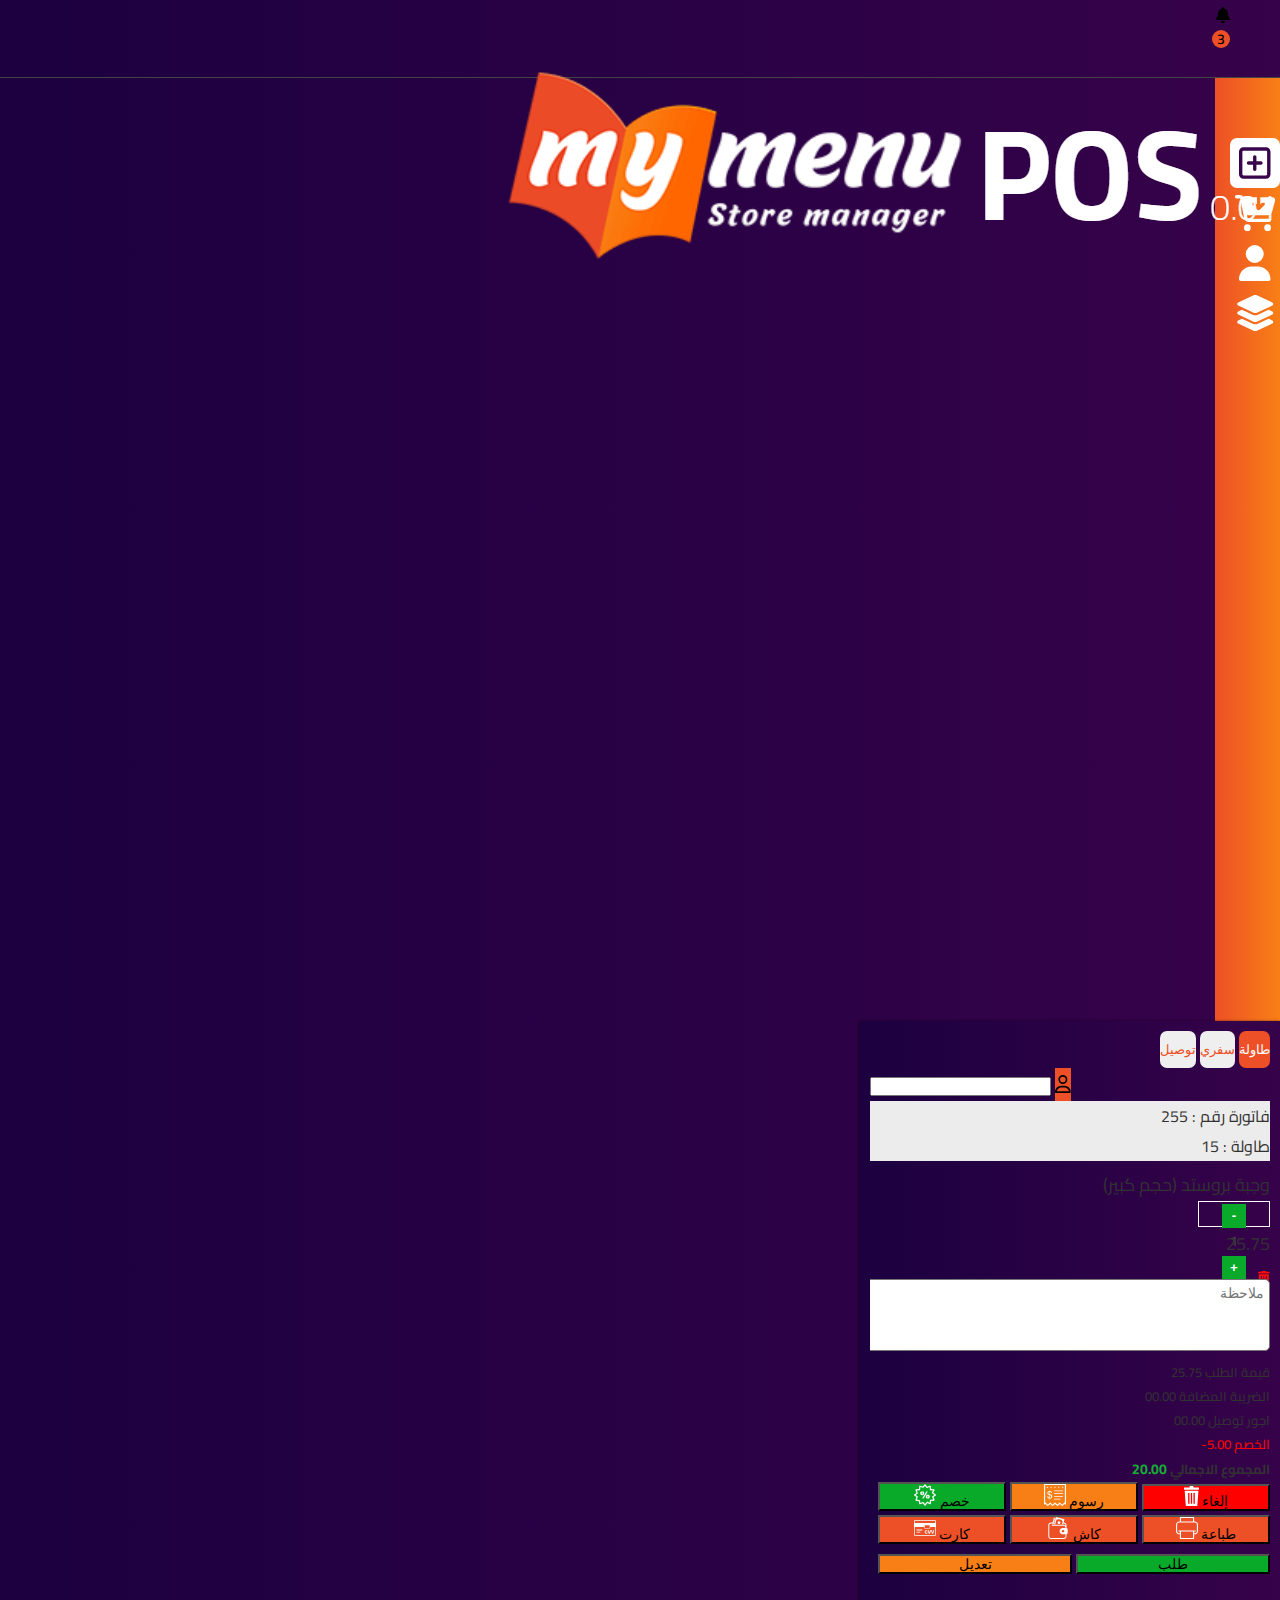
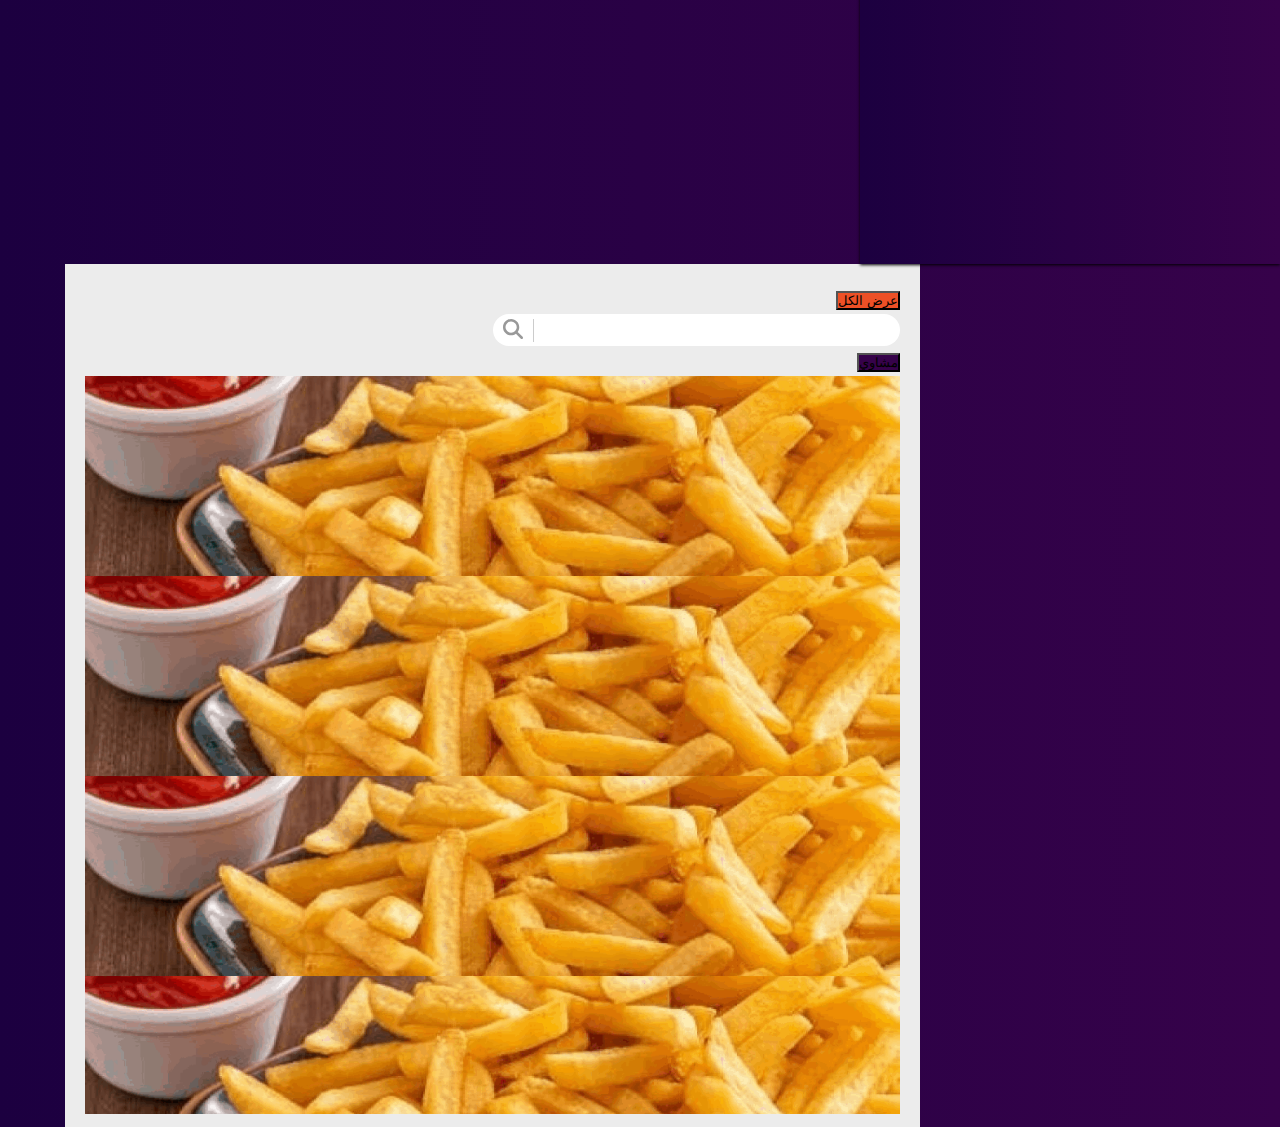
==== index.html @ 8ade613f "first commit" ====
<!doctype html>
<html lang="en" dir="rtl">
<head>
    <meta charset="utf-8">
    <meta name="viewport" content="width=device-width, initial-scale=1">
    <title>My Menu</title>
    <link rel="stylesheet" href="./css/style.css">
    <link rel="stylesheet" href="./css/all.min.css">
    <link href="https://cdn.jsdelivr.net/npm/bootstrap@5.3.2/dist/css/bootstrap.min.css" rel="stylesheet" integrity="sha384-T3c6CoIi6uLrA9TneNEoa7RxnatzjcDSCmG1MXxSR1GAsXEV/Dwwykc2MPK8M2HN" crossorigin="anonymous">
    <!-- Google Font -->
    <link rel="preconnect" href="https://fonts.googleapis.com">
    <link rel="preconnect" href="https://fonts.gstatic.com" crossorigin>
    <link href="https://fonts.googleapis.com/css2?family=Cairo:wght@200;300;400;500;600;700;800;900;1000 family=Raleway:wght@100;200;300;400;500;600;700;800;900&display=swap" rel="stylesheet">
    <link rel="shortcut icon" href="./img/logo.png" type="image/x-icon">
</head>
<body>

    <!-- Start page -->
    <div class="page">
        
        <!-- Start Navbar  -->
        <nav class="navbar overflow-hidden">
            <div class="container-fluid d-flex justify-content-between align-items-center">
                <div class="icon fs-3 text-white position-relative">
                    <i class="fas fa-bell"></i>
                    <span class="count_not position-absolute overflow-hidden">3</span>
                </div>
                <a class="logo navbar-brand d-block position-relative" href="#">
                    <img src="./img/logo.png" alt="logo" loading="lazy">
                </a>
            </div>
        </nav>
        <!-- End Navbar  -->
        
        <!-- -------**********------- -->
        
        <!-- Start Sidebar -->
        <section class="sidebar position-fixed">
            <ul class="links d-flex flex-column align-items-center gap-4">
                <li>
                    <a href="#menu" class="active_link">
                        <i class="fa-regular fa-square-plus"></i>
                    </a>
                </li>
                <li>
                    <a href="#orders" class="">
                        <i class="fa-solid fa-cart-arrow-down"></i>
                    </a>
                </li>
                <li>
                    <a href="#users" class="">
                        <i class="fa-solid fa-user"></i>
                    </a>
                </li>
                <li>
                    <a href="#" class="">
                        <i class="fa-solid fa-layer-group"></i>
                    </a>
                </li>
            </ul>
        </section>
        <!-- End Sidebar -->
        
        <!-- -------**********------- -->

        <!-- Start Cart -->
        <section class="cart position-fixed">

            <!-- Open & Close Cart -->
            <button class="open_close_cart position-absolute">
                <i class="icon_cart fa-solid fa-cart-shopping"></i>
            </button>

            <div class="cart_scr d-flex flex-column justify-content-between">
                <div class="head_cart">
                    <!-- Chose Button -->
                    <div class="chose_btn position-relative d-flex justify-content-between align-items-center gap-2">
                        <button class="active_chose">طاولة</button>
                        <button>سفري</button>
                        <button>توصيل</button>
                    </div>
        
                    <!-- Input_user -->
                    <div class="input_user input-group mt-2" dir="ltr">
                        <input type="text" class="form-control" aria-label="Dollar amount (with dot and two decimal places)">
                        <span class="input-group-text">
                            <i class="fa-regular fa-user text-white"></i>
                        </span>
                    </div>
        
                    <!-- Invoices -->
                    <div class="invoices mt-2 overflow-hidden bg-white">
        
                        <!-- Head -->
                        <div class="head d-flex justify-content-between align-items-center p-2">
                            <div class="invoice">
                                فاتورة رقم : <span id="invoice_num">255</span>
                            </div>
                            <div class="dining_table">
                                طاولة : <span id="dining_table_num">15</span>
                            </div>
                        </div>
        
                        <!-- Invoices Table -->
                        <div class="invoices_table d-flex flex-column p-2 shadow-sm overflow-y-auto">
        
                            <!-- Item -->
                            <div class="item d-flex gap-3 align-items-center justify-content-between">
                                <!-- Title -->
                                <div class="title">
                                    <p class="p-0 m-0">وجبة بروستد (حجم كبير)</p>
                                </div>
                                <!-- --------- -->
                                <div class="d-flex justify-content-between align-items-center gap-3">
                                    <!-- Counter -->
                                    <div class="counter rounded-2 position-relative overflow-hidden d-flex justify-content-center align-items-center">
                                        <button class="minus position-absolute left-0">-</button>
                                        <p class="num d-flex justify-content-center align-items-center m-0 p-0"></p>
                                        <button class="plus position-absolute right-0">+</button>
                                    </div>
                                    
                                    <!-- Price -->
                                    <div class="price">
                                        25.75
                                    </div>
                                    
                                    <!-- bin -->
                                    <button class="bin">
                                        <i class="fas fa-trash-can"></i>
                                    </button>
                                </div>
                            </div>
        
                        </div>
        
                    </div>
                    <!-- Note -->
                    <div class="note mt-2 rounded-3 overflow-hidden">
                        <textarea name="note" id="note" placeholder="ملاحظة"></textarea>
                    </div>
        
                    <!-- Total Price -->
                    <div class="total_price mt-1 bg-white py-1 px-2 rounded-2">
                        <!-- Order value -->
                        <div class="order_value d-flex align-items-center justify-content-between border-bottom py-1">
                            <span>قيمة الطلب</span>
                            <span class="fw-medium">25.75</span>
                        </div>
                        
                        <!-- Added tax -->
                        <div class="added_tax d-flex align-items-center justify-content-between border-bottom py-1">
                            <span>الضريبة المضافة</span>
                            <span class="fw-medium">00.00</span>
                        </div>
        
                        <!-- Delivery Fees -->
                        <div class="delivery_fees d-flex align-items-center justify-content-between border-bottom py-1">
                            <span>اجور توصيل</span>
                            <span class="fw-medium">00.00</span>
                        </div>
        
                        <!-- Discount -->
                        <div class="discount d-flex align-items-center justify-content-between border-bottom py-1 color-red">
                            <span>الخصم</span>
                            <span class="fw-medium">5.00-</span>
                        </div>
                        
                        <!-- grand total -->
                        <div class="grand_total d-flex align-items-center justify-content-between border-top py-1 color-red">
                            <span>المجموع الاجمالي</span>
                            <span class="fw-medium">20.00</span>
                        </div>
        
                    </div>
                </div>
                
                <div class="foot_cart">
                    <!-- Buttons -->
                    <div class="buttons mt-2">
                        <div class="mo">
                            <button type="button" class="btn text-white" style="width: 32%; background-color: #ff0000;">
                                <span>إلغاء </span>
                                <img src="./img/trash.svg" style="width: 15px; height: 20px;" loading="lazy" alt="fees">
                            </button>
                            <button type="button" class="btn text-white" style="width: 32%; background-color: #f87f16;">
                                <span>رسوم</span>
                                <img src="./img/fees.svg" style="width: 22px; height: 22px;" loading="lazy" alt="fees">
                            </button>
                            <button type="button" class="btn text-white" style="width: 32%; background-color: #09aa29;">
                                <span>خصم</span>
                                <img src="./img/discount.svg" style="width: 22px; height: 22px;" loading="lazy" alt="fees">
                            </button>
                        </div>
                        <div class="to mt-2">
                            <button type="button" class="btn text-white" style="width: 32%; background-color: #ed5026;">
                                <span>طباعة</span>
                                <img src="./img/print.svg" style="width: 22px; height: 22px;" loading="lazy" alt="fees">
                            </button>
                            <button type="button" class="btn text-white" style="width: 32%; background-color: #ed5026;">
                                <span>كاش</span>
                                <img src="./img/cash.svg" style="width: 22px; height: 22px;" loading="lazy" alt="fees">
                            </button>
                            <button type="button" class="btn text-white" style="width: 32%; background-color: #ed5026;">
                                <span>كارت</span>
                                <img src="./img/cart.svg" style="width: 22px; height: 22px;" loading="lazy" alt="fees">
                            </button>
                        </div>
                        <div class="ev mt-2">
                            <button type="button" class="btn py-2 fw-bold fs-6 text-white" style="width: 48.5%; background-color: #09aa29;">طلب</button>
                            <button type="button" class="btn py-2 fw-bold fs-6 text-white" style="width: 48.5%; background-color: #f87f16;">تعديل</button>
                        </div>
                    </div>
                </div>
            </div>

        </section>
        <!-- End Cart -->

        <!-- ************************************************* -->

        <!-- Start Content -->
        <section class="content">

            <!-- Header -->
            <div class="header_cont">
                <div class="head_cont d-flex align-items-center justify-content-between">
                    <div class="but">
                        <button type="button" class="btn text-white" style="background-color: #ed5026;">عرض الكل</button>
                    </div>
                    <div class="search">
                        <div class="search-container">
                            <input type="text" class="search-input">
                            <button class="search-button">
                                <i class="fa-solid fa-magnifying-glass"></i>
                            </button>
                        </div>
                    </div>
                </div>
                <div class="cat mt-2 overflow-x-auto d-flex gap-1 py-2">
                    <button type="button" class="btn text-white" style="background-color: #36024a;">مشاوي</button>
                </div>
            </div>

            <!-- Items -->
            <div class="pro_items p-3 rounded-2 d-flex flex-column gap-2">
                
                <!-- Row_1 -->
                <div class="row justify-content-center gap-2">
                    <!-- box_item_1 -->
                    <div class="box_item rounded-3 col-sm-4 col-md-3 col-xl">
                        <img src="./img/ittt.png" loading="lazy" alt="item">
                        <div class="details_item position-absolute d-flex align-items-center gap-3 justify-content-around">
                            <div class="name">
                                وجبة بروستد <br>
                                حجم كبير
                            </div>
                            <div class="price fs-4 fw-medium">
                                25.75
                            </div>
                        </div>
                    </div>
                    <!-- box_item_1 -->
                    <div class="box_item rounded-3 col-sm-4 col-md-3 col-xl">
                        <img src="./img/ittt.png" loading="lazy" alt="item">
                        <div class="details_item position-absolute d-flex align-items-center gap-3 justify-content-around">
                            <div class="name">
                                وجبة بروستد <br>
                                حجم كبير
                            </div>
                            <div class="price fs-4 fw-medium">
                                25.75
                            </div>
                        </div>
                    </div>
                    <!-- box_item_1 -->
                    <div class="box_item rounded-3 col-sm-4 col-md-3 col-xl">
                        <img src="./img/ittt.png" loading="lazy" alt="item">
                        <div class="details_item position-absolute d-flex align-items-center gap-3 justify-content-around">
                            <div class="name">
                                وجبة بروستد <br>
                                حجم كبير
                            </div>
                            <div class="price fs-4 fw-medium">
                                25.75
                            </div>
                        </div>
                    </div>
                    <!-- box_item_1 -->
                    <div class="box_item rounded-3 col-sm-4 col-md-3 col-xl">
                        <img src="./img/ittt.png" loading="lazy" alt="item">
                        <div class="details_item position-absolute d-flex align-items-center gap-3 justify-content-around">
                            <div class="name">
                                وجبة بروستد <br>
                                حجم كبير
                            </div>
                            <div class="price fs-4 fw-medium">
                                25.75
                            </div>
                        </div>
                    </div>
                </div>
                
            </div>
        </section>
        <!-- End Content -->
        
    </div>
    <!-- End page -->
    
    <!-- ************************************************* -->

    <!-- Scripts -->
    <script src="./js/main.js"></script>
    <script src="./js/all.min.js"></script>
    <script src="https://cdn.jsdelivr.net/npm/bootstrap@5.3.2/dist/js/bootstrap.bundle.min.js" integrity="sha384-C6RzsynM9kWDrMNeT87bh95OGNyZPhcTNXj1NW7RuBCsyN/o0jlpcV8Qyq46cDfL" crossorigin="anonymous"></script>
</body>
</html>
---- css/style.css ----
body {
    background: #36024a;
    background: linear-gradient(-90deg, #36024a 0.00%, #1c0040 100.00%);
    font-family: 'Cairo', sans-serif;
}

::-webkit-scrollbar {
    width: 4px;
    height: 4px;
}
::-webkit-scrollbar-track {
    background-color: white;
}
::-webkit-scrollbar-thumb {
    background-color: #ED5026;
    /* background-image: linear-gradient(135deg, #F54D5E 0%, #C74350 100%); */
}


* {
    margin: 0;
    padding: 0;
}

ul {
    list-style: none;
    padding: 0;
    margin: 0;
}
/* <!-- -------**********------- --> */

/* Start Navbar  */
nav {
    height: 77px;
    background: #36024a;
    background: linear-gradient(-90deg, #36024a 0.00%, #1c0040 100.00%);
    border-bottom: 1px solid #444;
}

nav .icon {
    cursor: pointer;
    margin-right: 10px;
}

@media(min-width: 767px) {
    nav .icon {
        margin-right: 50px;
    }
}
nav .icon .count_not {
    top: 3px;
    right: -8px;
    width: 18px;
    height: 18px;
    border-radius: 50%;
    background-color: #ed5026;
    display: flex;
    justify-content: center;
    align-items: center;
    font-size: 14px;
    font-weight: 600;
}

nav .navbar-brand {
    max-width: 350px; 
    height: 80px;
}
@media(max-width: 767px) {
    nav .navbar-brand {
        max-width: 240px; 
        height: 80px;
    }
}

nav .navbar-brand img {
    max-width: 100%; 
    max-height: 100%;
    object-fit: cover;
}

/* End Navbar  */

/* <!-- -------**********------- --> */

/* Start Sidebar  */
.sidebar {
    width: 65px;
    height: calc(100vh - 77px);
    top: 77px;
    left: 0;
    padding: 60px 0;
    background: #f87f16;
    background: linear-gradient(-90deg, #f87f16 0.00%, #ed5026 100.00%);
}

.sidebar ul {
    padding: 0;
}
.sidebar ul li {
    width: 50px;
    height: 50px;
}

.sidebar ul li a {
    height: 100%;
    width: 100%;
    border-radius: 7px;
    display: flex;
    justify-content: center;
    align-items: center;
    font-size: 36px;
    color: white;
    transition: 0.3s;
}
.sidebar ul li a:hover ,
.sidebar ul li a.active_link {
    background-color: white;
    color: #38044c;
}
/* End Sidebar  */

/* <!-- -------**********------- --> */

/* Start Cart  */
.cart {
    width: 295px;
    height: calc(100vh - 77px);
    top: 77px;
    right: 0;
    padding: 10PX;
    background-color: transparent;
    transition: 0.3s;
    transform: translateX(100%);
    z-index: 50;
    box-shadow: 0px 1px 3px 0px black;
    background: #36024a;
    background: linear-gradient(-90deg, #36024a 0.00%, #1c0040 100.00%);
}
@media(min-width: 992px) {
    .cart {
        width: 400px;
        transform: translateX(0%);
    }
}
.open_cart {
    transform: translateX(0%);
}
.cart .open_close_cart {
    border: 0;
    width: 35px;
    height: 35px;
    top: 10px;
    left: -35px;
    display: none;
    border-radius: 5px 0 0 5px;
    justify-content: center;
    align-items: center;
    background-color: #36024a;
    border: 1px solid #ececec;
    color: white;
    font-size: 20px;
}
@media(max-width: 992px) {
    .cart .open_close_cart {
        display: flex;
    }
}

.cart .cart_scr {
    height: 100%;
    overflow-y: auto;
}

.cart .chose_btn button {
    /* width: 95px; */
    height: 37px;
    flex: 1;
    color: #ED5026;
    transition: 0.3s;
    border-radius: 7px;
    outline: none;
    border: 0;
}
.cart .chose_btn button:hover , 
.cart .chose_btn button.active_chose {
    background-color: #ED5026;
    color: white;
}

.cart .input_user span {
    background-color: #ED5026;
    font-size: 18px;
    cursor: pointer;
}
.cart .invoices {
    border-radius: 7px;
}
.cart .invoices .head {
    background-color: #ececec;
    color: #323232;
}
.cart .invoices .head div {
    width: fit-content;
    margin: 0;
}

.cart .invoices .invoices_table {
    max-height: 190px;
    /* margin: 24px 0; */
}
@media (min-width: 767px) {
    .cart .invoices .invoices_table {
        max-height: 118px;
    }    
}

.cart .invoices .invoices_table .item {
    border-bottom: 1px solid #b2b2b2;
    padding: 7px 0;
    color: #323232;
    font-size: 18px;
}
@media (max-width: 992px) {
    .cart .invoices .invoices_table .item {
        flex-direction: column;
        gap: 7px;
    }
}
.cart .invoices .invoices_table .item .counter {
    width: 70px;
    height: 24px;
    font-size: 14px;
    font-weight: 600;
    color: #444;
    text-align: center;
    border: 1px solid rgb(255, 250, 250);
}
.cart .invoices .invoices_table .item .counter button {
    top: -1px;
    font-weight: bold;
    text-align: center;
    cursor: pointer;
    height: 24px;
    width: 24px;
    text-align: center;
    user-select: none;
    background-color: #09aa29;
    color: white;
    border: 0;
}
.cart .invoices .invoices_table .item .counter button:first-child {
    right: -1px;
}
.cart .invoices .invoices_table .item .counter button:last-child {
    left: -1px;
}

.cart .invoices .invoices_table .item .bin {
    color: #ff0c0c;
    border: 0;
    background-color: transparent;
}

.cart .note textarea {
    width: 100%;
    height: 60px;
    font-size: 14px;
    padding: 5px;
    outline: none;
    border-radius: 5px;
}

.cart .total_price {
    font-size: 13px;
    font-weight: 500;
    color: #323232;
}
.cart .total_price .discount {
    color: red;
}

.cart .total_price .grand_total {
    font-weight: bold;
}
.cart .total_price .grand_total span:last-child {
    color: #17ae35;
    font-size: 14px;
}

.cart .buttons button {
    font-size: 14px;
}

/* End Cart  */

/* <!-- -------**********------- --> */

/* Start Content  */
.content {
    background-color: #ececec;
    height: calc(100vh - 77px);
    width: calc(100% - 465px);
    margin-right: auto;
    padding: 20px;
    margin-left: 65px;
    z-index: 50;
}

@media (max-width: 992px) {
    .content {
        width: calc(100% - 65px);
    }
}

.content .head_cont .search {
    position: relative;
    width: 50%;
}

.content .head_cont .search-container {
    display: flex;
    align-items: center;
}

.content .head_cont .search-input {
    width: 100%;
    padding: 7px;
    font-size: 16px;
    border: 0;
    border-radius: 30px;
    outline: none;
}

.content .head_cont .search-button {
    padding-right: 10px;
    position: absolute;
    left: 10px;
    font-size: 16px;
    font-size: 20px;
    color: #999;
    border: none;
    background-color: transparent;
    border-right: 1px solid #ccc;
    cursor: pointer;
}

.content .pro_items {
    background-color: white;
    max-height: calc(100% - 85px);
    overflow-y: auto;
}
.content .pro_items .box_item {
    height: 200px;
    background-color: #b2b2b2;
    position: relative;
    overflow: hidden;
    cursor: pointer;
    padding: 0;
}

.content .pro_items .box_item img {
    width: 100%;
    height: 100%;
    object-fit: cover;
}
.content .pro_items .box_item .details_item {
    background-color: #1c0040a8;
    color: white;
    left: 0;
    bottom: 0;
    padding: 3px 8px;
    width: 100%;
    text-align: center;
}

/* End Content  */
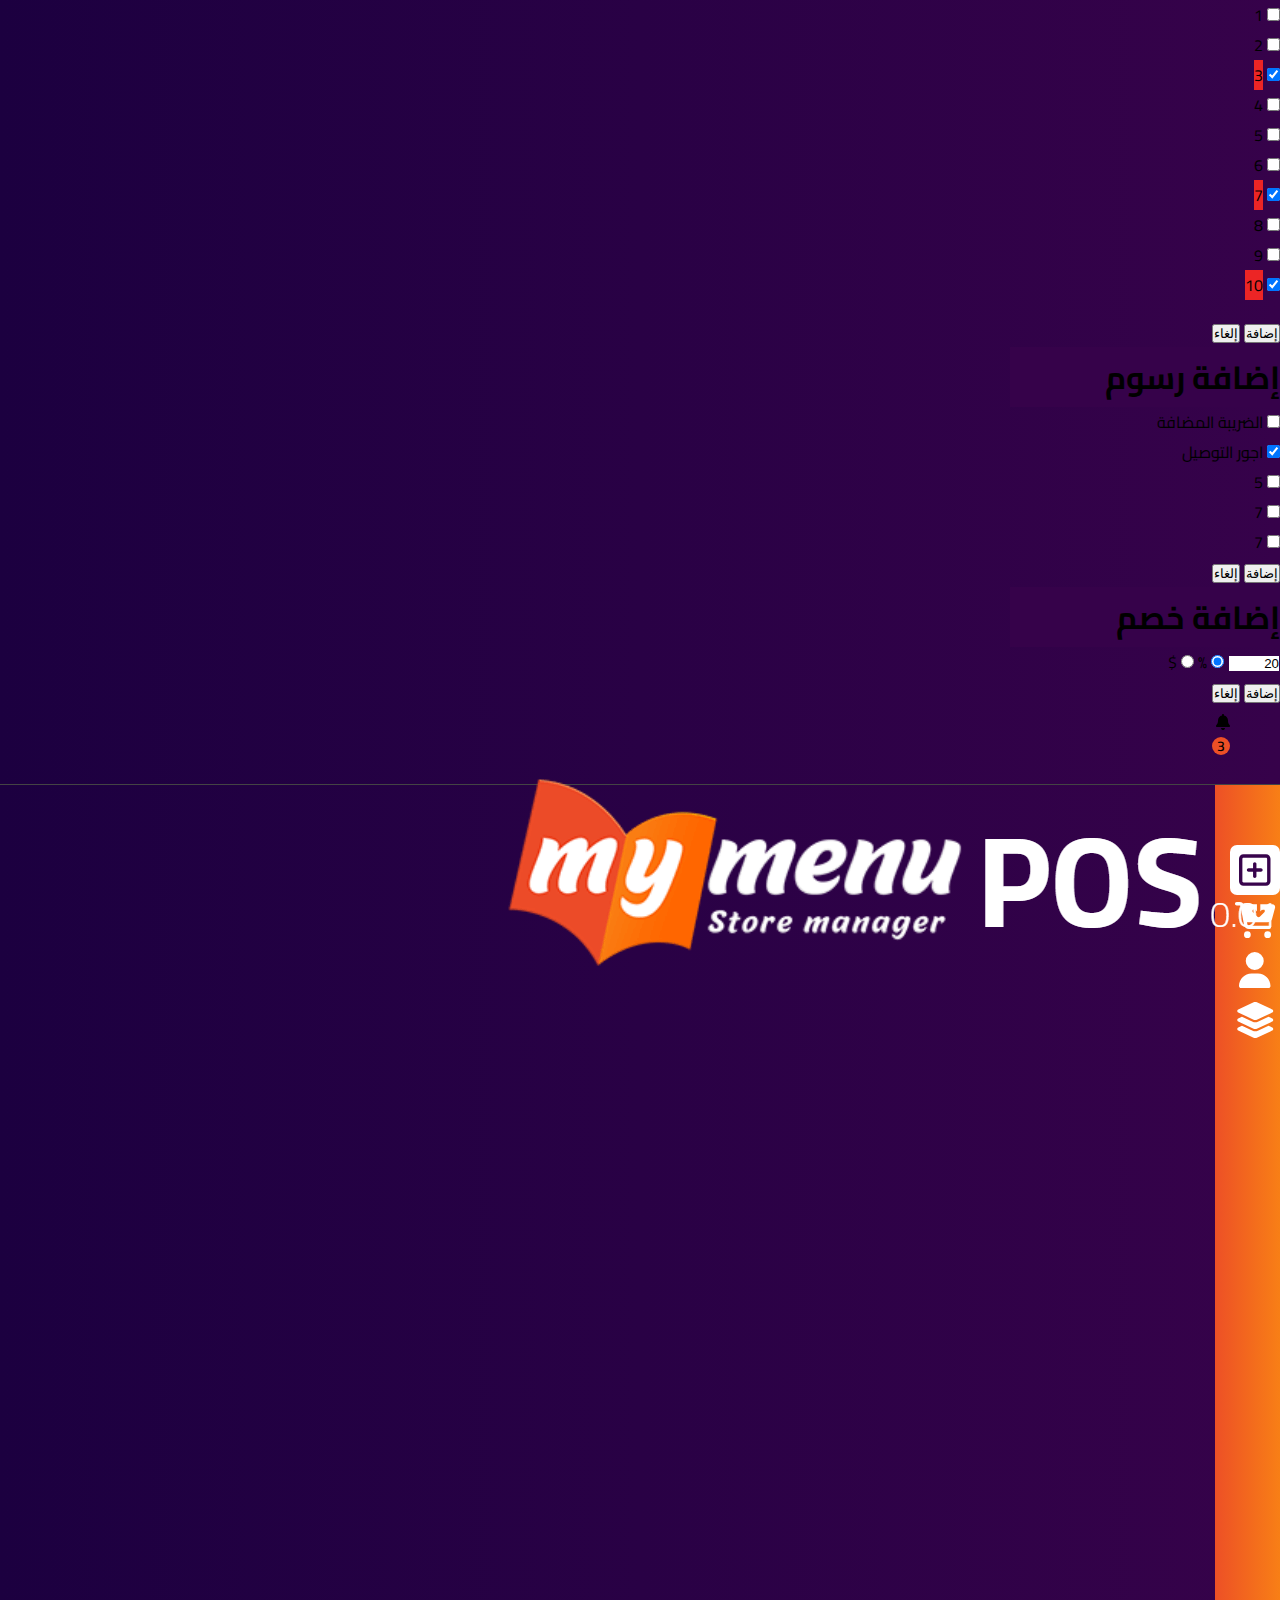
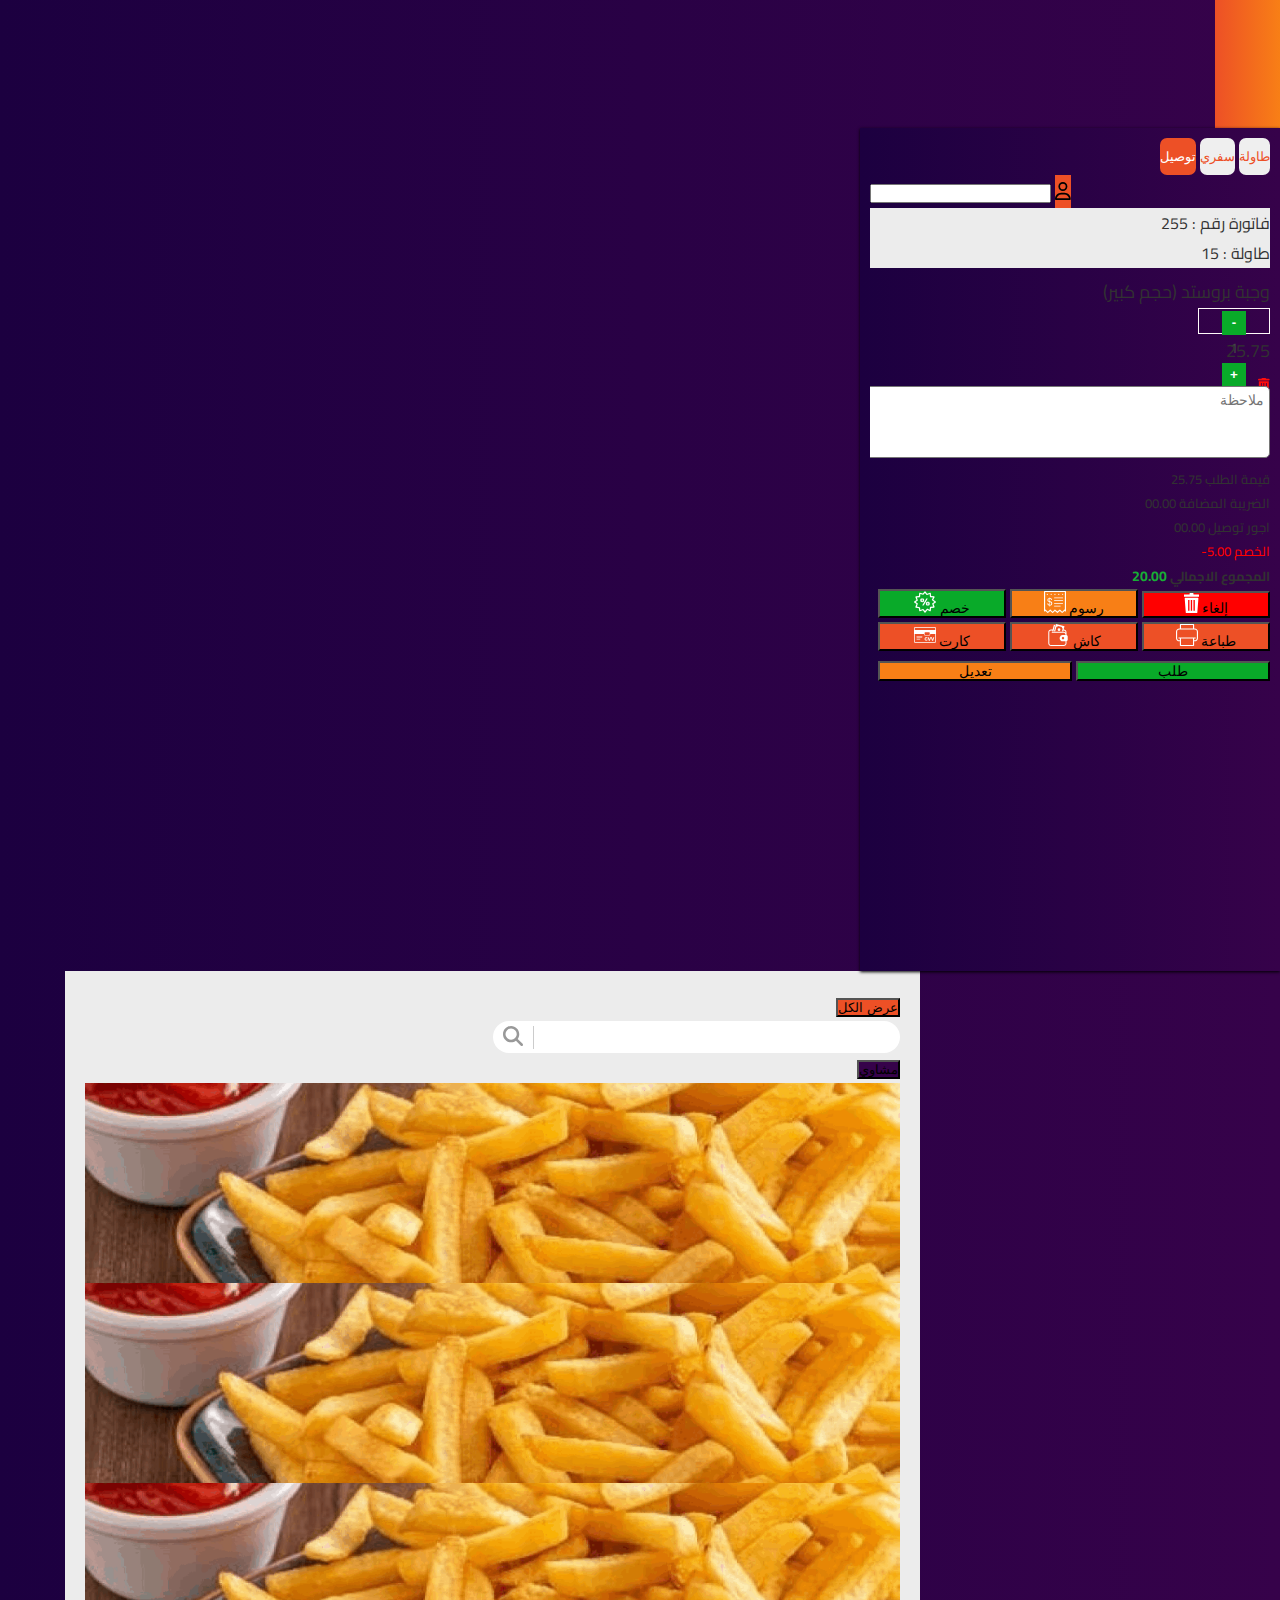
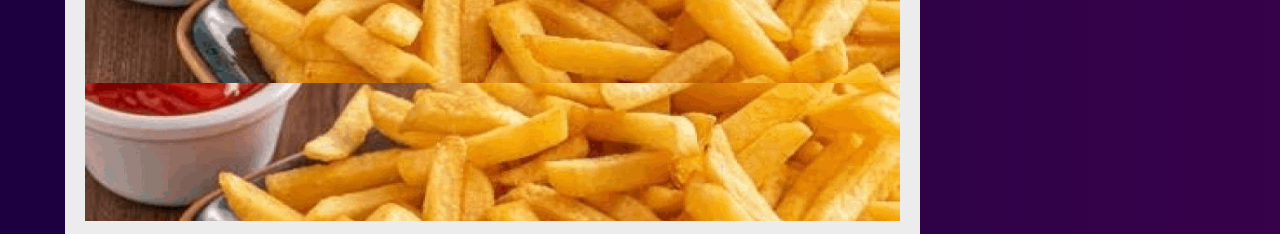
==== commit 39fdc7ac: "add three modal and fixed errors" ====
--- a/index.html
+++ b/index.html
@@ -18,6 +18,144 @@
     <!-- Start page -->
     <div class="page">
         
+        <!-- Start Modals  -->
+        <div class="modals">
+            <!-- Tables Modal -->
+            <div class="modal fade" id="tables_popup" data-bs-backdrop="static" data-bs-keyboard="false" tabindex="-1"
+                aria-labelledby="tables_popupLabel" aria-hidden="true">
+                <div class="modal-dialog modal-dialog-centered mx-auto" style="width: fit-content; max-width: 470px;">
+                    <div class="modal-content">
+                        <div class="modal-body d-flex align-items-center flex-row-reverse gap-2 flex-wrap" style="width: fit-content; max-width: 310px;">
+                            <div class="num">
+                                <input type="checkbox" class="btn-check" id="btn-check_1" autocomplete="off">
+                                <label class="btn btn-success fs-4 px-3 fw-bold" for="btn-check_1">1</label>
+                            </div>
+                            <div class="num">
+                                <input type="checkbox" class="btn-check" id="btn-check_2" autocomplete="off">
+                                <label class="btn btn-success fs-4 px-3 fw-bold" for="btn-check_2">2</label>
+                            </div>
+                            <div class="num">
+                                <input type="checkbox" class="btn-check" id="btn-check_3" autocomplete="off" checked>
+                                <label class="btn btn-success fs-4 px-3 fw-bold" for="btn-check_3">3</label>
+                            </div>
+                            <div class="num">
+                                <input type="checkbox" class="btn-check" id="btn-check_4" autocomplete="off">
+                                <label class="btn btn-success fs-4 px-3 fw-bold" for="btn-check_4">4</label>
+                            </div>
+                            <div class="num">
+                                <input type="checkbox" class="btn-check" id="btn-check_5" autocomplete="off">
+                                <label class="btn btn-success fs-4 px-3 fw-bold" for="btn-check_5">5</label>
+                            </div>
+                            <div class="num">
+                                <input type="checkbox" class="btn-check" id="btn-check_6" autocomplete="off">
+                                <label class="btn btn-success fs-4 px-3 fw-bold" for="btn-check_6">6</label>
+                            </div>
+                            <div class="num">
+                                <input type="checkbox" class="btn-check" id="btn-check_7" autocomplete="off" checked>
+                                <label class="btn btn-success fs-4 px-3 fw-bold" for="btn-check_7">7</label>
+                            </div>
+                            <div class="num">
+                                <input type="checkbox" class="btn-check" id="btn-check_8" autocomplete="off">
+                                <label class="btn btn-success fs-4 px-3 fw-bold" for="btn-check_8">8</label>
+                            </div>
+                            <div class="num">
+                                <input type="checkbox" class="btn-check" id="btn-check_9" autocomplete="off">
+                                <label class="btn btn-success fs-4 px-3 fw-bold" for="btn-check_9">9</label>
+                            </div>
+                            <div class="num rounded-3" style="width: 47px; height: 47px; overflow: hidden;">
+                                <input type="checkbox" class="btn-check" id="btn-check_10" autocomplete="off" checked>
+                                <label class="btn btn-success fs-4 fw-bold" for="btn-check_10">10</label>
+                            </div>
+                        </div>
+                        <div class="modal-footer d-flex justify-content-center">
+                            <button type="button" class="btn rounded-3 py-1 px-4 btn-success">إضافة</button>
+                            <button type="button" class="btn rounded-3 py-1 px-4 btn-danger" data-bs-dismiss="modal">إلغاء</button>
+                        </div>
+                    </div>
+                </div>
+            </div>
+
+            <!-- FEES Modal -->
+            <div class="modal fade" id="fees_popup" data-bs-backdrop="static" data-bs-keyboard="false" tabindex="-1"
+                aria-labelledby="fees_popupLabel" aria-hidden="true">
+                <div class="modal-dialog modal-dialog-centered mx-auto" style="max-width: 270px;">
+                    <div class="modal-content">
+                        <div class="modal-header p-2 text-light" style="background-color: #36024a;">
+                            <h1 class="modal-title fs-6 text-center mx-auto" id="fees_popupLabel">إضافة رسوم</h1>
+                        </div>
+                        <div class="modal-body">
+                            <!-- Select fee -->
+                            <div>
+                                <div class="form-check form-switch">
+                                    <input class="form-check-input" type="checkbox" role="switch" id="tax_select">
+                                    <label class="form-check-label" style="user-select: none; cursor: pointer;" for="tax_select">الضريبة المضافة</label>
+                                </div>
+                                <div class="form-check form-switch">
+                                    <input class="form-check-input" type="checkbox" role="switch" id="delevery_select" checked>
+                                    <label class="form-check-label" style="user-select: none; cursor: pointer;" for="delevery_select">اجور التوصيل</label>
+                                </div>
+                            </div>
+
+                            <!-- select num -->
+                            <div class="mt-2 d-flex align-items-center justify-content-center">
+                                <div class="form-check form-check-inline d-flex align-items-center">
+                                    <input class="form-check-input" style="cursor: pointer;" type="checkbox" id="inlineCheckbox1" value="option1">
+                                    <label style="cursor: pointer; user-select: none;" class="form-check-label px-3 me-4 py-0 rounded-3 mt-1 bg-light" for="inlineCheckbox1">5</label>
+                                </div>
+                                <div class="form-check form-check-inline d-flex align-items-center">
+                                    <input class="form-check-input" style="cursor: pointer;" type="checkbox" id="inlineCheckbox2" value="option2">
+                                    <label style="cursor: pointer; user-select: none;" class="form-check-label px-3 me-4 py-0 rounded-3 mt-1 bg-light" for="inlineCheckbox2">7</label>
+                                </div>
+                                <div class="form-check form-check-inline d-flex align-items-center">
+                                    <input class="form-check-input" style="cursor: pointer;" type="checkbox" id="inlineCheckbox3" value="option2">
+                                    <label style="cursor: pointer; user-select: none;" class="form-check-label px-3 me-4 py-0 rounded-3 mt-1 bg-light" for="inlineCheckbox3">7</label>
+                                </div>
+                            </div>
+
+                        </div>
+                        <div class="modal-footer d-flex justify-content-center">
+                            <button type="button" class="btn rounded-3 py-1 px-4 btn-success">إضافة</button>
+                            <button type="button" class="btn rounded-3 py-1 px-4 btn-danger" data-bs-dismiss="modal">إلغاء</button>
+                        </div>
+                    </div>
+                </div>
+            </div>
+
+            <!-- DISCOUNT Modal -->
+            <div class="modal fade" id="discount_popup" data-bs-backdrop="static" data-bs-keyboard="false" tabindex="-1"
+                aria-labelledby="discount_popupLabel" aria-hidden="true">
+                <div class="modal-dialog modal-dialog-centered mx-auto" style="max-width: 270px;">
+                    <div class="modal-content">
+                        <div class="modal-header p-2 text-light" style="background-color: #36024a;">
+                            <h1 class="modal-title fs-6 text-center mx-auto" id="discount_popupLabel">إضافة خصم</h1>
+                        </div>
+                        <div class="modal-body">
+                            <div class="form mx-auto d-flex align-items-center gap-2" style="width: fit-content;">
+                                <input type="text" class="rounded-1 p-1 text-center" value="20"
+                                    style="width: 50px; outline: none; border: 1px solid #36024a;">
+                                <!-- Radio  -->
+                                <input type="radio" class="btn-check rounded-1 p-1" name="options-discount" id="percent-discount"
+                                    autocomplete="off" checked>
+                                <label class="btn btn-outline-dark" for="percent-discount">%</label>
+                            
+                                <input type="radio" class="btn-check rounded-1 p-1" name="options-discount" id="dollar-discount"
+                                    autocomplete="off">
+                                <label class="btn btn-outline-dark" for="dollar-discount">$</label>
+                            
+                            </div>
+                        </div>
+                        <div class="modal-footer d-flex justify-content-center">
+                            <button type="button" class="btn rounded-3 py-1 px-4 btn-success">إضافة</button>
+                            <button type="button" class="btn rounded-3 py-1 px-4 btn-danger" data-bs-dismiss="modal">إلغاء</button>
+                        </div>
+                    </div>
+                </div>
+            </div>
+        </div>
+        <!-- End Modals  -->
+
+        <!-- -------**********------- -->
+
         <!-- Start Navbar  -->
         <nav class="navbar overflow-hidden">
             <div class="container-fluid d-flex justify-content-between align-items-center">
@@ -38,17 +176,17 @@
         <section class="sidebar position-fixed">
             <ul class="links d-flex flex-column align-items-center gap-4">
                 <li>
-                    <a href="#menu" class="active_link">
+                    <a href="./index.html" class="active_link">
                         <i class="fa-regular fa-square-plus"></i>
                     </a>
                 </li>
                 <li>
-                    <a href="#orders" class="">
+                    <a href="./orders.html" class="">
                         <i class="fa-solid fa-cart-arrow-down"></i>
                     </a>
                 </li>
                 <li>
-                    <a href="#users" class="">
+                    <a href="./users.html" class="">
                         <i class="fa-solid fa-user"></i>
                     </a>
                 </li>
@@ -75,9 +213,9 @@
                 <div class="head_cart">
                     <!-- Chose Button -->
                     <div class="chose_btn position-relative d-flex justify-content-between align-items-center gap-2">
-                        <button class="active_chose">طاولة</button>
+                        <button data-bs-toggle="modal" data-bs-target="#tables_popup">طاولة</button>
                         <button>سفري</button>
-                        <button>توصيل</button>
+                        <button class="active_chose">توصيل</button>
                     </div>
         
                     <!-- Input_user -->
@@ -134,6 +272,7 @@
                         </div>
         
                     </div>
+
                     <!-- Note -->
                     <div class="note mt-2 rounded-3 overflow-hidden">
                         <textarea name="note" id="note" placeholder="ملاحظة"></textarea>
@@ -182,11 +321,11 @@
                                 <span>إلغاء </span>
                                 <img src="./img/trash.svg" style="width: 15px; height: 20px;" loading="lazy" alt="fees">
                             </button>
-                            <button type="button" class="btn text-white" style="width: 32%; background-color: #f87f16;">
+                            <button type="button" class="btn text-white" style="width: 32%; background-color: #f87f16;" data-bs-toggle="modal" data-bs-target="#fees_popup">
                                 <span>رسوم</span>
                                 <img src="./img/fees.svg" style="width: 22px; height: 22px;" loading="lazy" alt="fees">
                             </button>
-                            <button type="button" class="btn text-white" style="width: 32%; background-color: #09aa29;">
+                            <button type="button" class="btn text-white" style="width: 32%; background-color: #09aa29;" data-bs-toggle="modal" data-bs-target="#discount_popup">
                                 <span>خصم</span>
                                 <img src="./img/discount.svg" style="width: 22px; height: 22px;" loading="lazy" alt="fees">
                             </button>
@@ -245,7 +384,7 @@
             <div class="pro_items p-3 rounded-2 d-flex flex-column gap-2">
                 
                 <!-- Row_1 -->
-                <div class="row justify-content-center gap-2">
+                <div class="row gap-2">
                     <!-- box_item_1 -->
                     <div class="box_item rounded-3 col-sm-4 col-md-3 col-xl">
                         <img src="./img/ittt.png" loading="lazy" alt="item">
--- a/css/style.css
+++ b/css/style.css
@@ -296,6 +296,7 @@
 /* <!-- -------**********------- --> */
 
 /* Start Content  */
+/* *********Content Menu********* */
 .content {
     background-color: #ececec;
     height: calc(100vh - 77px);
@@ -311,6 +312,7 @@
         width: calc(100% - 65px);
     }
 }
+
 
 .content .head_cont .search {
     position: relative;
@@ -372,5 +374,107 @@
     width: 100%;
     text-align: center;
 }
+/* *********Content Menu********* */
+
+/* *********Content Orders & Users********* */
+.content_table_orders ,
+.content_table_users {
+    width: calc(100% - 65px);
+}
+@media (min-width: 767px) {
+    .content_table_orders ,
+    .content_table_users {
+        padding-right: 50px;
+    }
+}
+.content_table_orders .head_cont .title ,
+.content_table_users .head_cont .title {
+    color: #36024a;
+    font-size: 22px;
+}
+.content_table_orders .select_num select ,
+.content_table_users .select_num select {
+    /* width: 50px; */
+    padding: 7px 10px;
+    border-radius: 5px;
+    border: 1px solid #b2b2b2;
+    outline: none;
+}
+.content_table_orders .table_cont ,
+.content_table_users .table_cont {
+    overflow-x: auto;
+    max-height: calc(100% - 85px);
+    overflow-y: auto;
+}
+.content_table_orders table ,
+.content_table_users table {
+    border-radius: 7px;
+    overflow: hidden;
+    min-width: 1000px;
+}
+.content_table_orders table thead tr th ,
+.content_table_users table thead tr th {
+    padding: 15px 5px;
+    text-align: center;
+    background-color: #36024a;
+    color: white;
+}
+.content_table_orders table tbody tr ,
+.content_table_users table tbody tr {
+    text-align: center;
+}
+.content_table_orders table tbody tr th,
+.content_table_orders table tbody tr td ,
+.content_table_users table tbody tr th,
+.content_table_users table tbody tr td {
+    color: #36024A;
+    line-height: 3;
+}
+.content_table_orders table tbody tr td.order_state span {
+    background-color: #86c83c;
+}
+.content_table_orders table tbody tr td.order_payment_done span {
+    background-color: #e2f2cf;
+    color: #2ab542;
+}
+.content_table_orders table tbody tr td.order_payment span {
+    background-color: #ffc0c0;
+    color: #ff2626;
+}
+.content_table_orders table tbody tr td.order_show button {
+    height: 25px;
+    width: 25px;
+    background-color: #09aa29;
+    display: flex;
+    justify-content: center;
+    align-items: center;
+    margin: auto;
+}
+.content_table_orders table tbody tr td.order_show button img {
+    width: 25px;
+    height: 25px;
+}
+
+.content_table_users table tbody tr td.user_edit .btns {
+    width: fit-content;
+    margin: 3px auto;
+}
+.content_table_users table tbody tr td.user_edit button {
+    height: 35px;
+    width: 35px;
+    display: flex;
+    justify-content: center;
+    align-items: center;
+}
+
+/* *********Content Orders & Users********* */
 
 /* End Content  */
+
+/* Start Modal */
+
+.modals #tables_popup .num input:checked + .btn-success {
+    background-color: #ec2525;
+}
+
+/* End Modal */